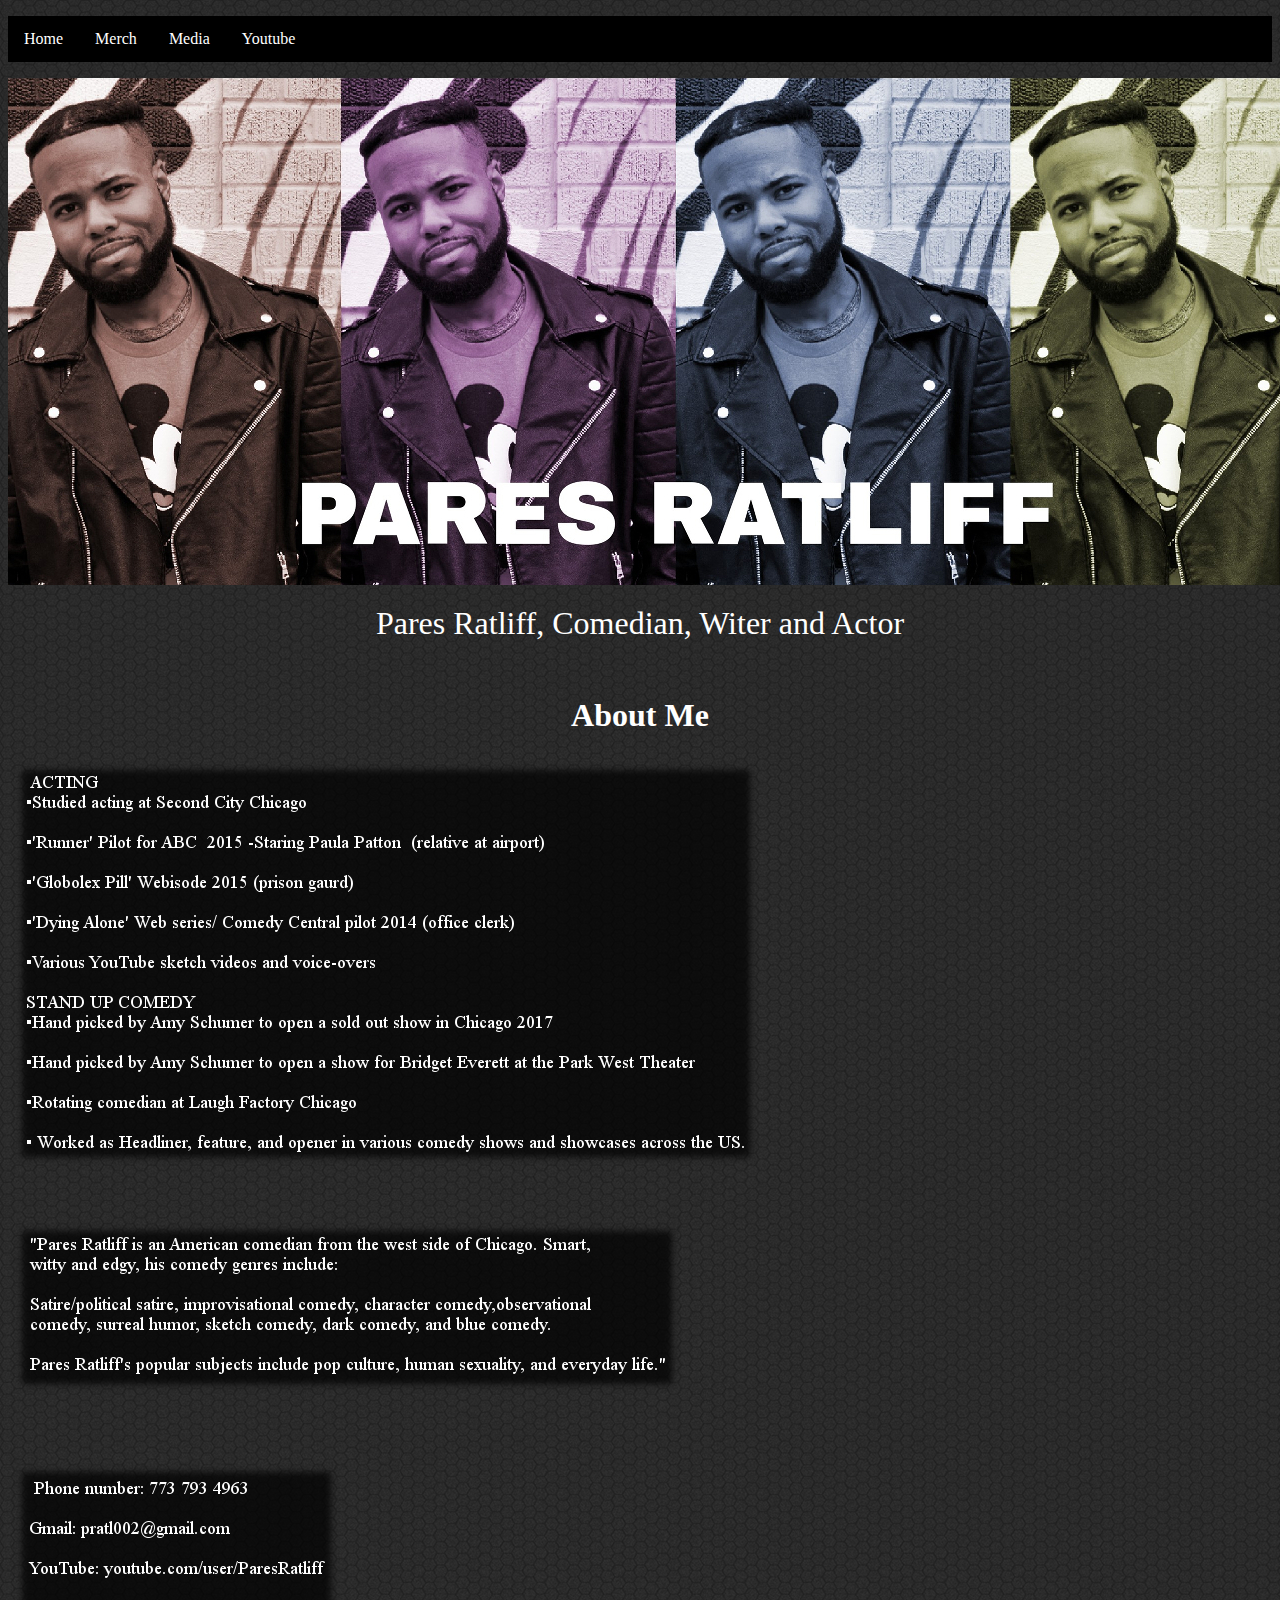
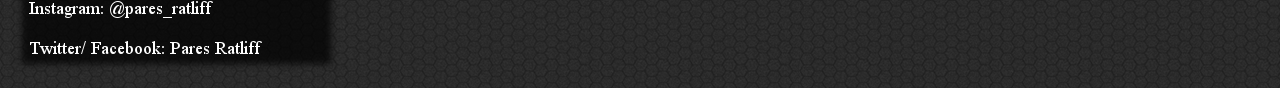
==== index.html @ dfd03e86 "Update index.html" ====
<!DOCTYPE html>
<html>
	<head>

		<title>Pares Ratliff, Comedian, Witer and Actor</title>
		<!-- link to main stylesheet -->
		<link rel="stylesheet" type="text/css" href="/css/main.css"	       
	</head>
	<style>
ul {
  list-style-type: none;
  margin: 60;
  padding: 0px;
  overflow: hidden;
  background-color: #000000;
}
li {
  float: left;
}
li a {
  display: block;
  color: white;
  text-align: center;
  padding: 14px 16px;
  text-decoration: none;
}
li a:hover {
  background-color: #111;
}
</style>
</head>
<body background="images/dark-honeycomb.png">

<ul>
  <li><a class="active" href="index.html">Home</a></li>
  <li><a href="#news">Merch</a></li>
  <li><a href="media.html">Media</a></li>	
  <li><a href="https://www.youtube.com/channel/UCjgaEJlsRzi5zllGM_giPkQ">Youtube</a></li>
 
 
</ul>	
	<body>
		<div class="container">
    		<div class="blurb">
			<div style="text-align: center"><img src="images/banner.jpg" width="1337" height="507" /></div>
			<center><p><font color="white"><font size="6" color="white">Pares Ratliff, Comedian, Witer and Actor</font></p></center>
        		<br/>
			<center><h1> <font color="white">About Me</font></h1>
				

<style>
* {
  box-sizing: border-box;
}
.column {
  float: left;
  width: 50%;
  padding: 5px;
}
/* Clearfix (clear floats) */
.row::after {
  content: "";
  clear: both;
  display: table;
}
</style>
	
<div class="row">
<div class="column">
<img src="images/about_contact.png" width="746" height="910" />
</div>
<div class="row">
<div class="column">
<iframe width="840" height="472" src="https://www.youtube.com/embed/G-ZRXzIPAu8" frameborder="0" allow="accelerometer; autoplay; encrypted-media; gyroscope; picture-in-picture" allowfullscreen></iframe>		
</div>	

			</ul>
	</body>
</html>
---- css/main.css ----

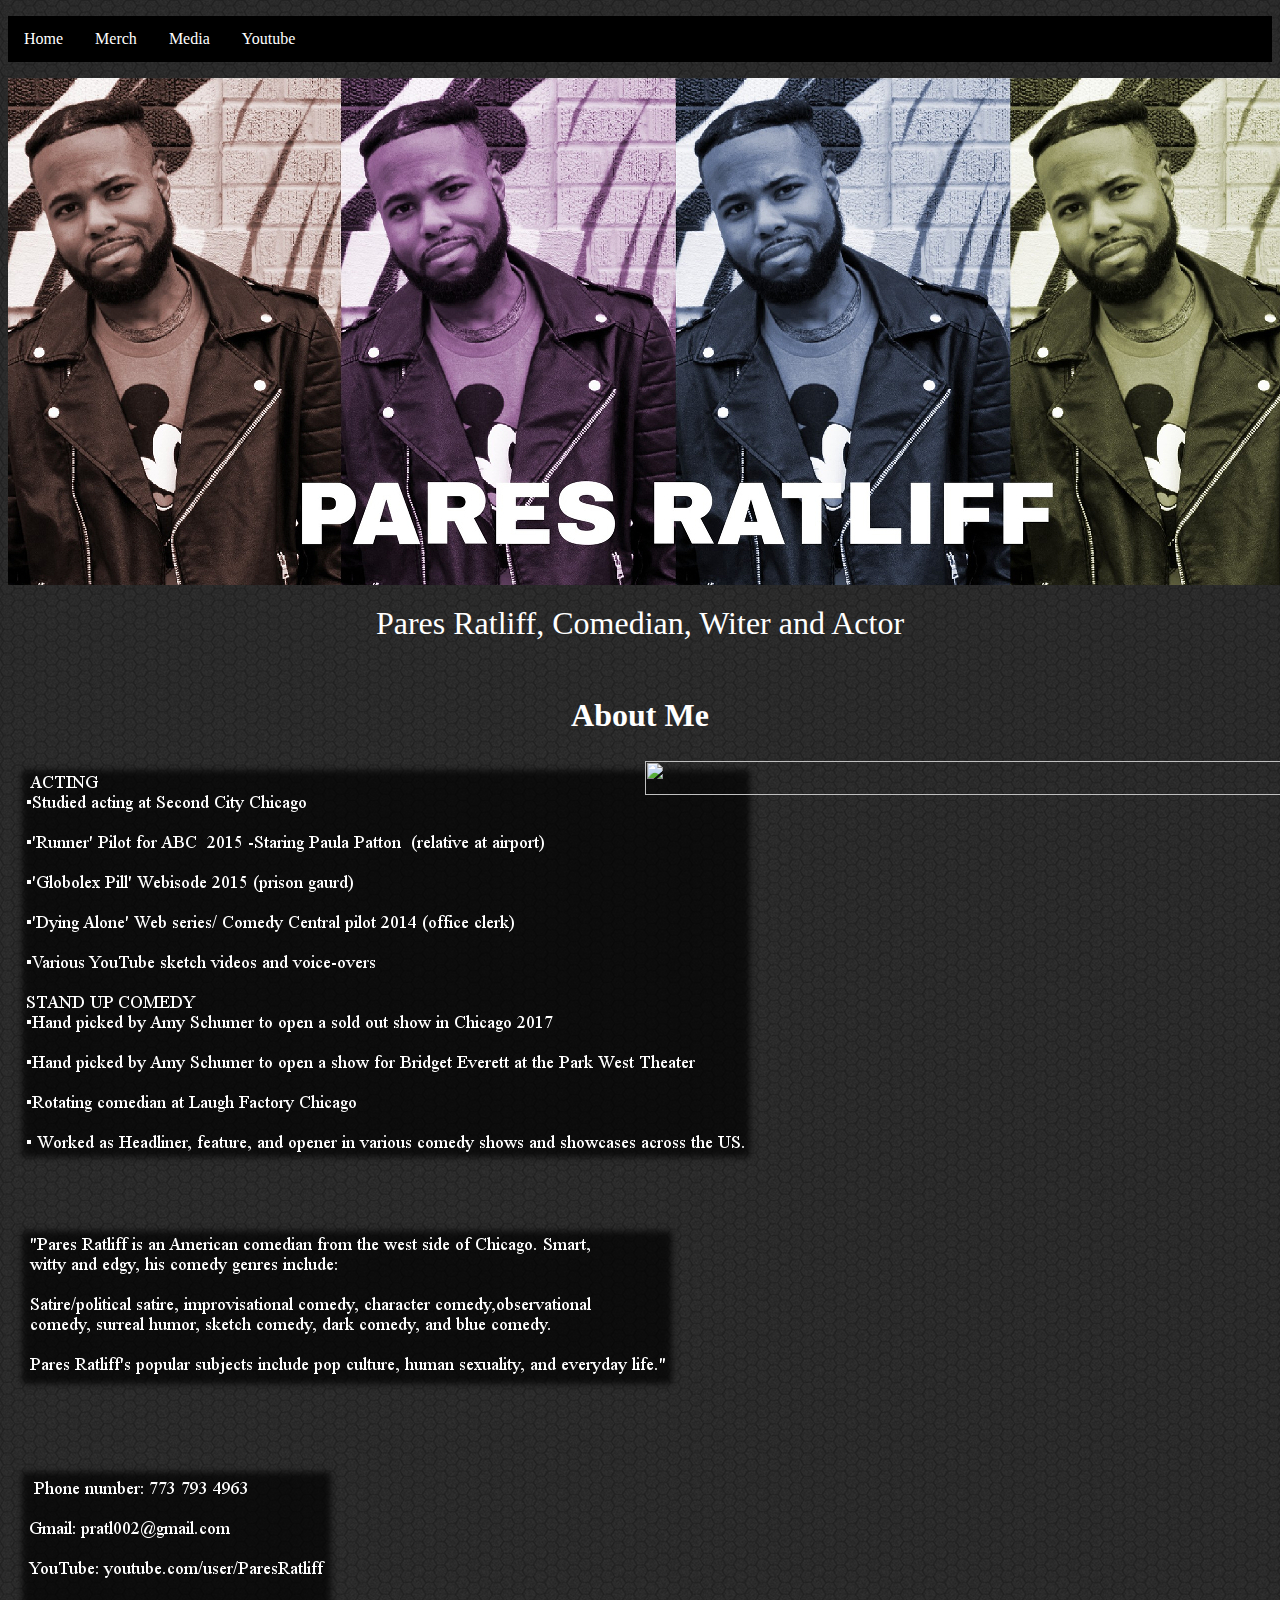
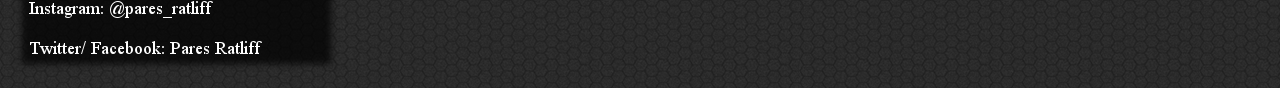
==== commit 67230b57: "Update index.html" ====
--- a/index.html
+++ b/index.html
@@ -71,6 +71,7 @@
 </div>
 <div class="row">
 <div class="column">
+<img src="images/amazon_special" width="834" height="34" />
 <iframe width="840" height="472" src="https://www.youtube.com/embed/G-ZRXzIPAu8" frameborder="0" allow="accelerometer; autoplay; encrypted-media; gyroscope; picture-in-picture" allowfullscreen></iframe>		
 </div>	
 
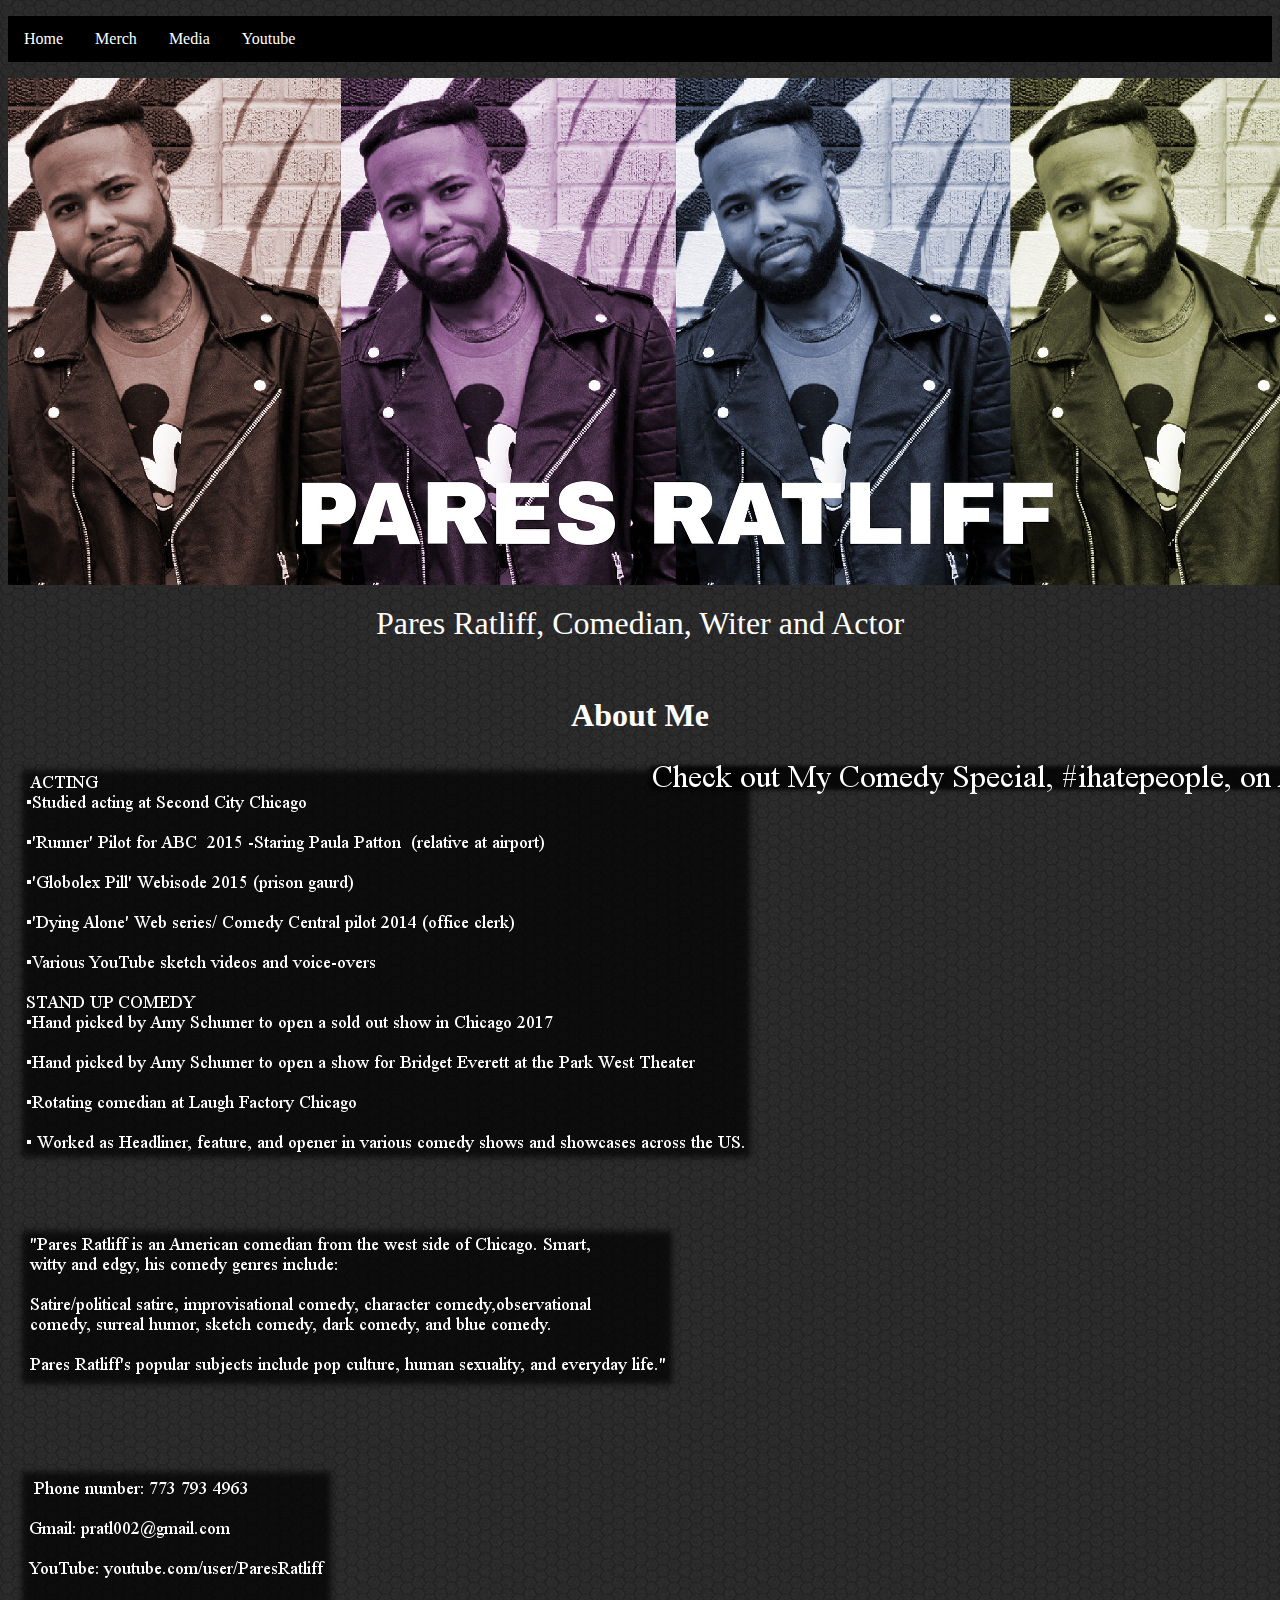
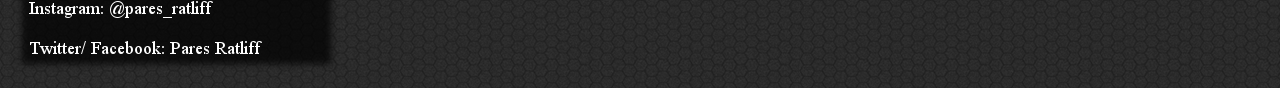
==== commit 3778ba26: "Update index.html" ====
--- a/index.html
+++ b/index.html
@@ -71,7 +71,7 @@
 </div>
 <div class="row">
 <div class="column">
-<img src="images/amazon_special" width="834" height="34" />
+<img src="images/amazon_special.png" width="834" height="34" />
 <iframe width="840" height="472" src="https://www.youtube.com/embed/G-ZRXzIPAu8" frameborder="0" allow="accelerometer; autoplay; encrypted-media; gyroscope; picture-in-picture" allowfullscreen></iframe>		
 </div>	
 
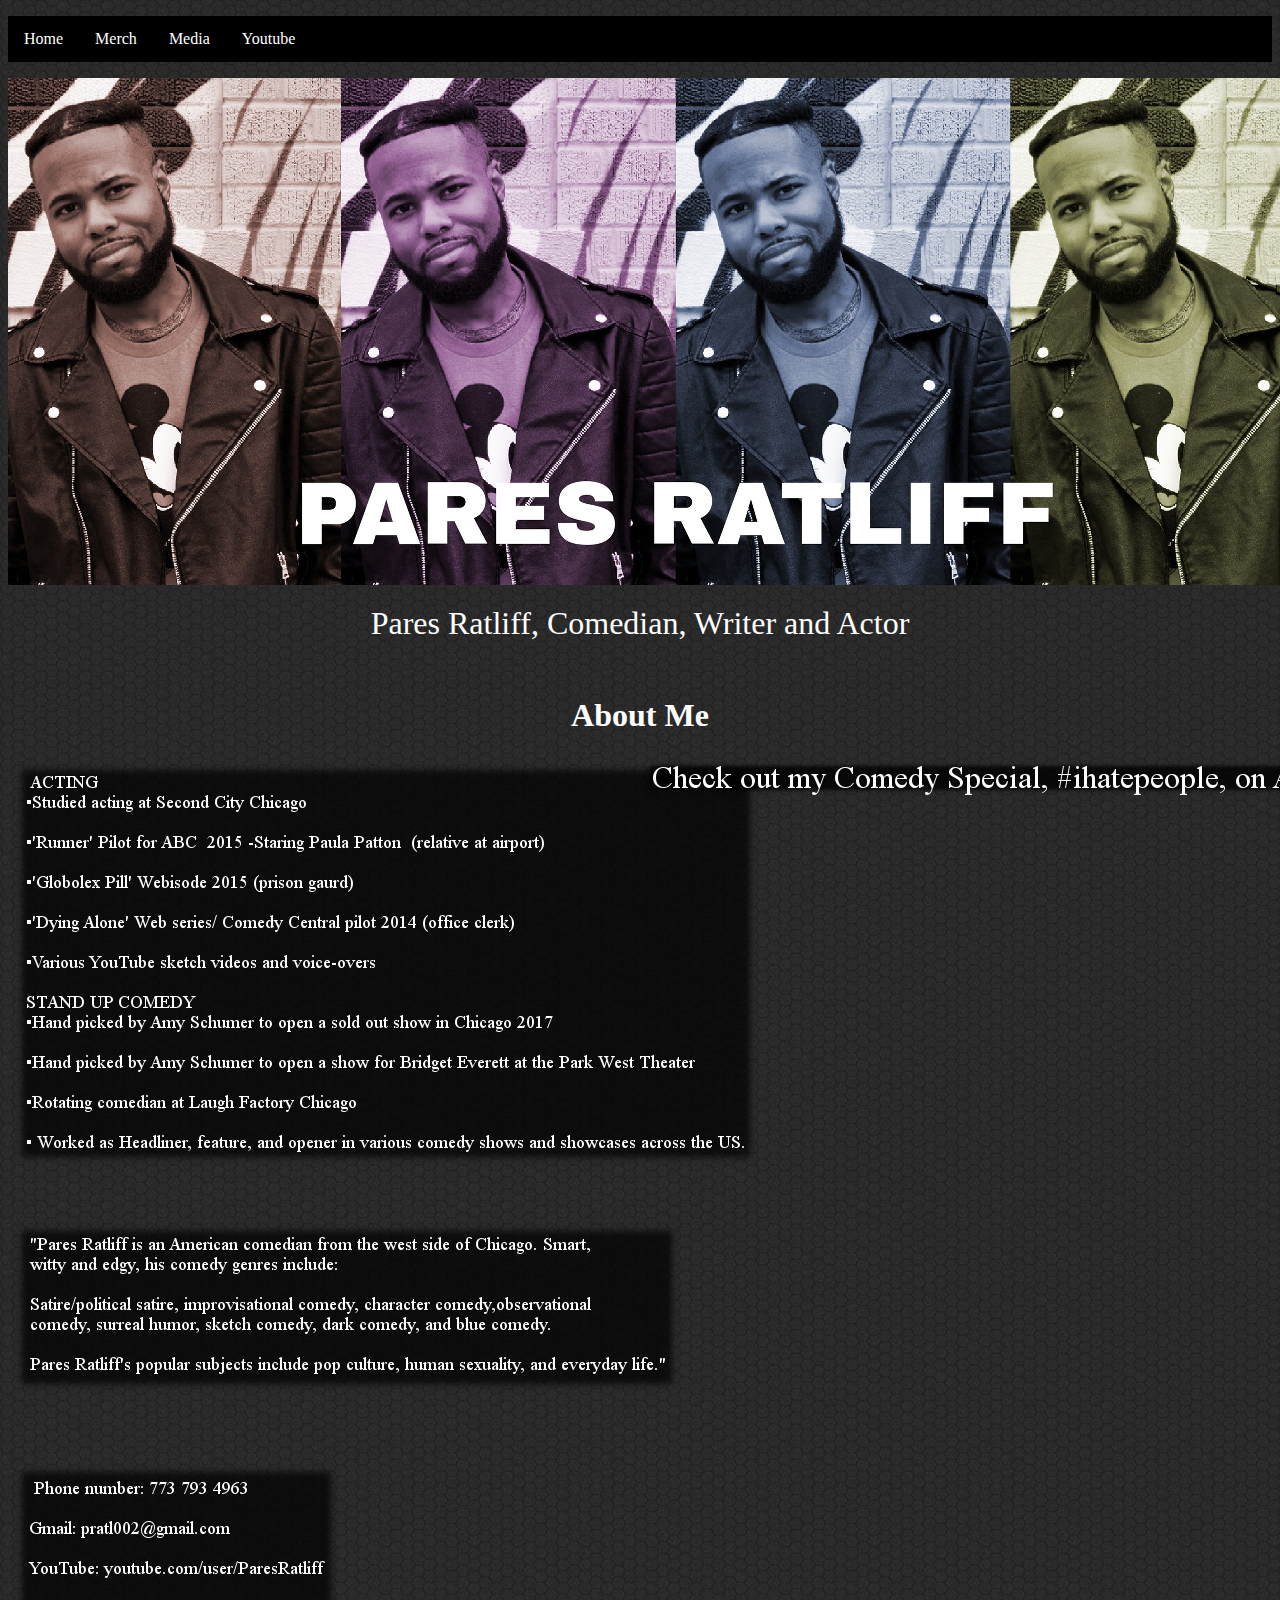
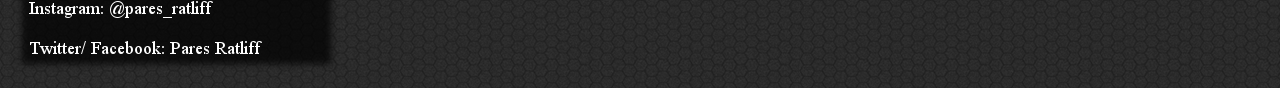
==== commit 4e05b8a9: "Update index.html" ====
--- a/index.html
+++ b/index.html
@@ -43,7 +43,7 @@
 		<div class="container">
     		<div class="blurb">
 			<div style="text-align: center"><img src="images/banner.jpg" width="1337" height="507" /></div>
-			<center><p><font color="white"><font size="6" color="white">Pares Ratliff, Comedian, Witer and Actor</font></p></center>
+			<center><p><font color="white"><font size="6" color="white">Pares Ratliff, Comedian, Writer and Actor</font></p></center>
         		<br/>
 			<center><h1> <font color="white">About Me</font></h1>
 				
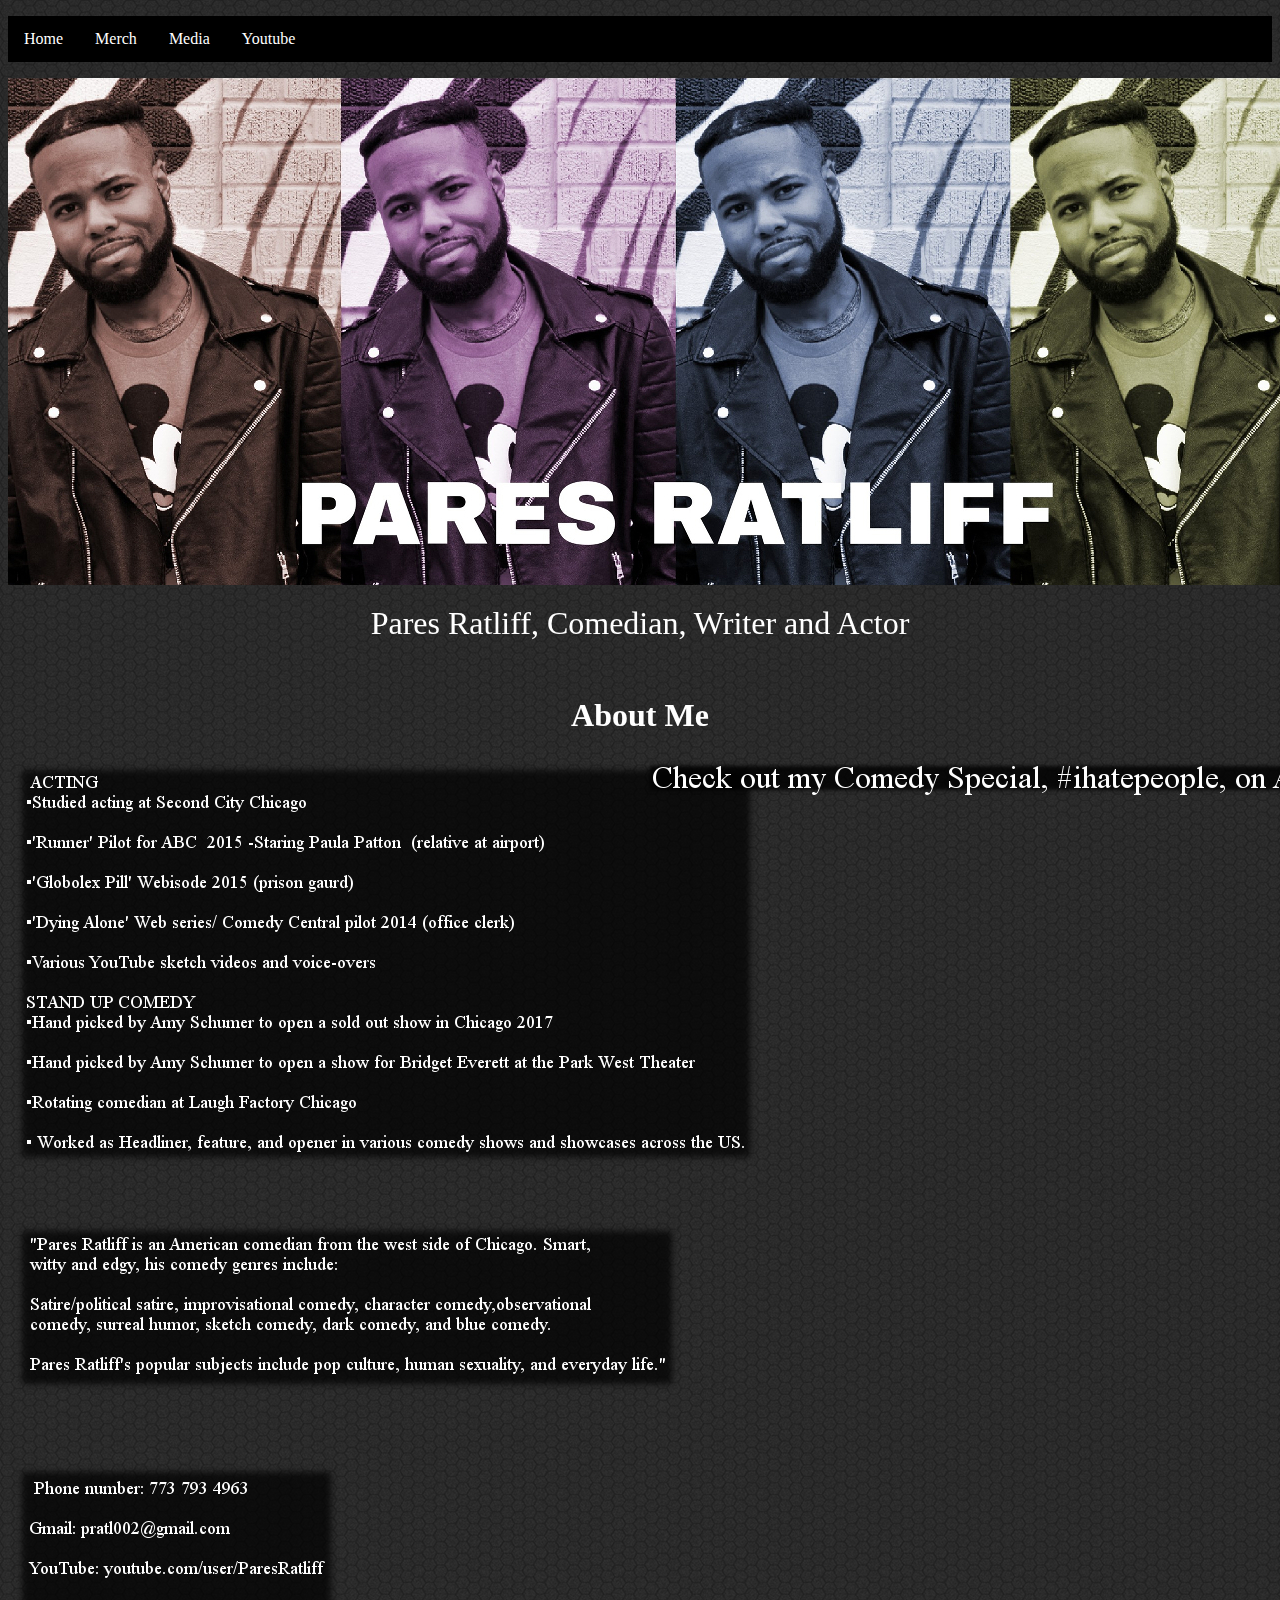
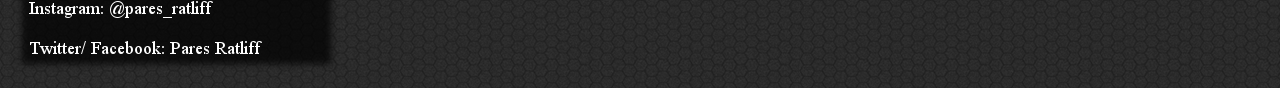
==== commit 31f134ca: "Update index.html" ====
--- a/index.html
+++ b/index.html
@@ -73,6 +73,7 @@
 <div class="column">
 <img src="images/amazon_special.png" width="834" height="34" />
 <iframe width="840" height="472" src="https://www.youtube.com/embed/G-ZRXzIPAu8" frameborder="0" allow="accelerometer; autoplay; encrypted-media; gyroscope; picture-in-picture" allowfullscreen></iframe>		
+<iframe width="560" height="315" src="https://www.youtube.com/embed/K1XrB199sNs" frameborder="0" allow="accelerometer; autoplay; encrypted-media; gyroscope; picture-in-picture" allowfullscreen></iframe>
 </div>	
 
 			</ul>
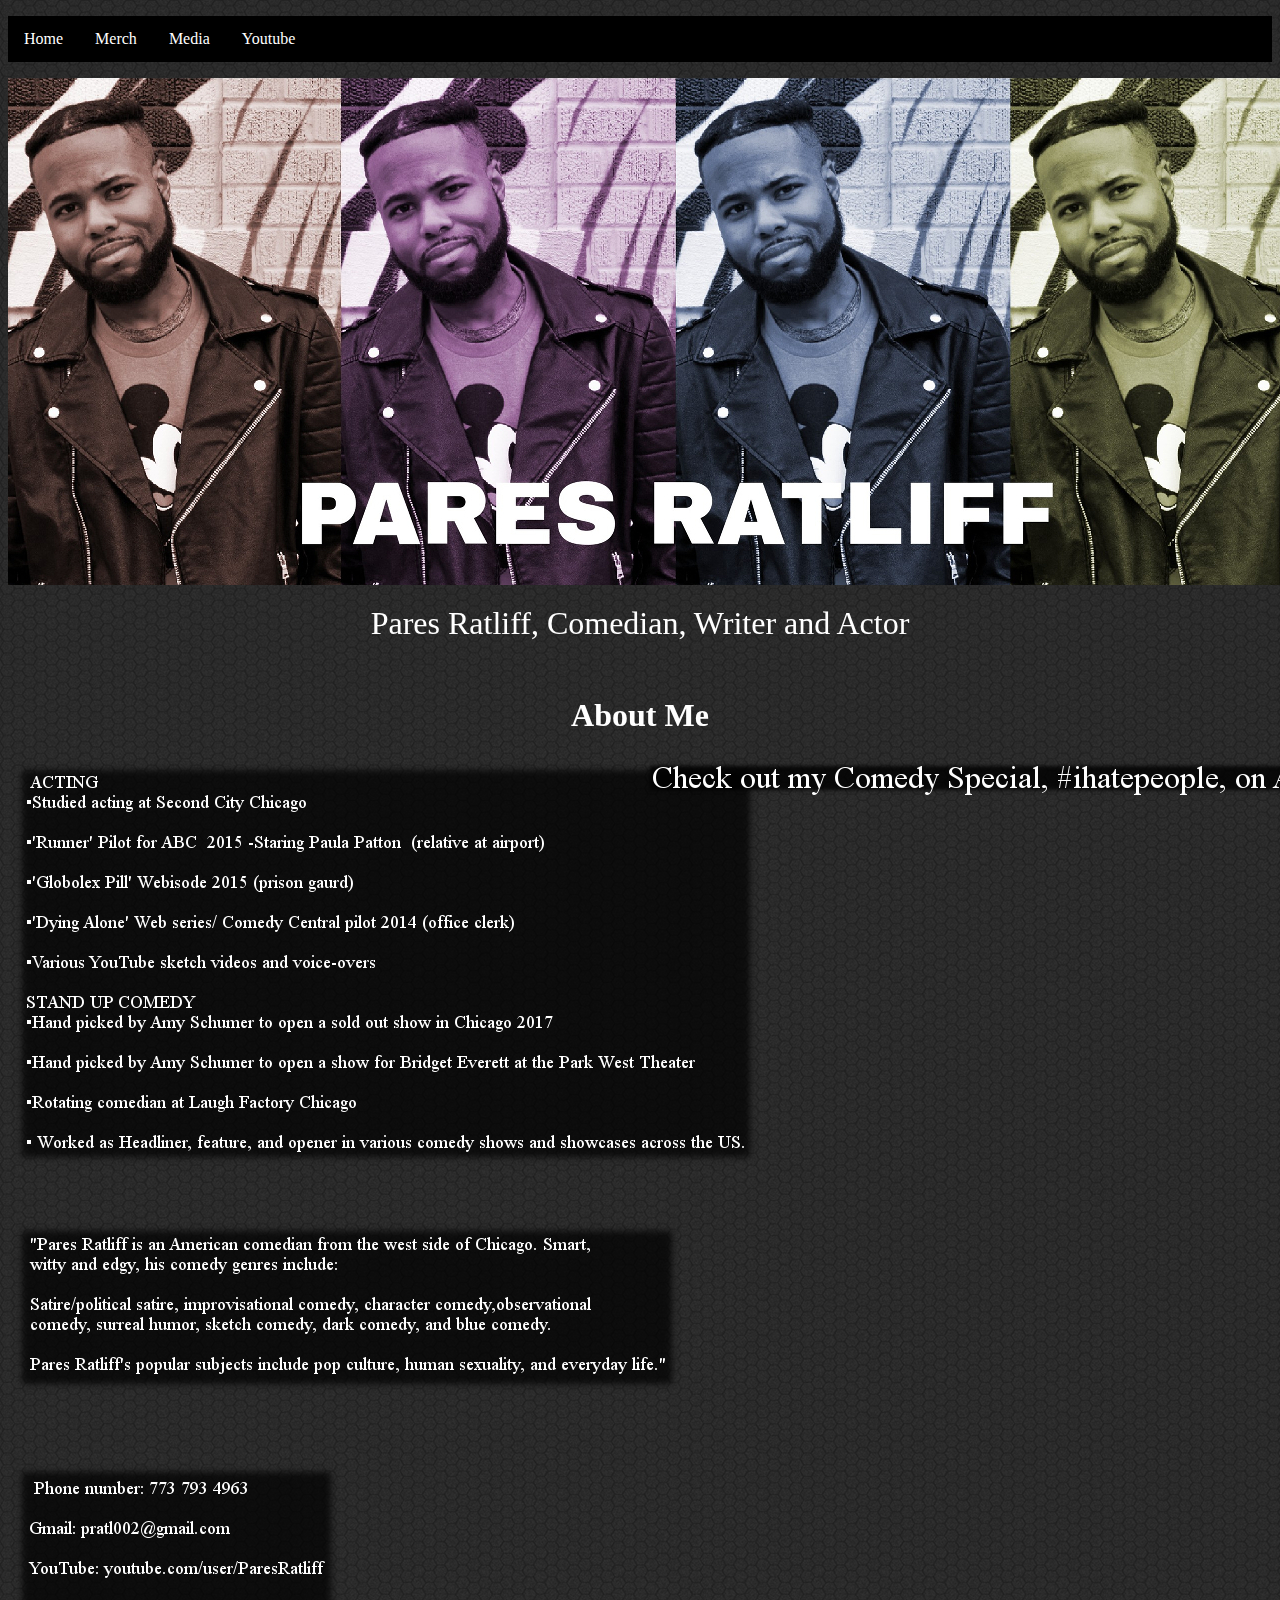
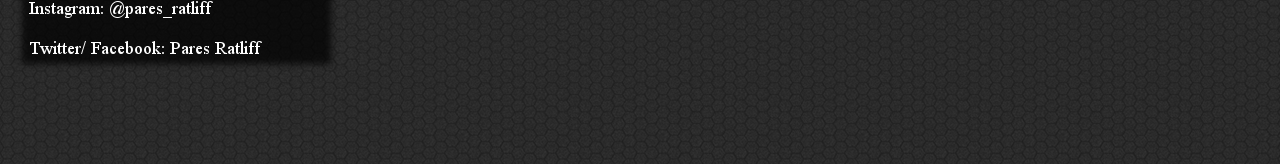
==== commit 18d9ebb6: "Update index.html" ====
--- a/index.html
+++ b/index.html
@@ -73,7 +73,7 @@
 <div class="column">
 <img src="images/amazon_special.png" width="834" height="34" />
 <iframe width="840" height="472" src="https://www.youtube.com/embed/G-ZRXzIPAu8" frameborder="0" allow="accelerometer; autoplay; encrypted-media; gyroscope; picture-in-picture" allowfullscreen></iframe>		
-<iframe width="560" height="315" src="https://www.youtube.com/embed/K1XrB199sNs" frameborder="0" allow="accelerometer; autoplay; encrypted-media; gyroscope; picture-in-picture" allowfullscreen></iframe>
+<iframe width="340" height="472" src="https://www.youtube.com/embed/K1XrB199sNs" frameborder="0" allow="accelerometer; autoplay; encrypted-media; gyroscope; picture-in-picture" allowfullscreen></iframe>
 </div>	
 
 			</ul>
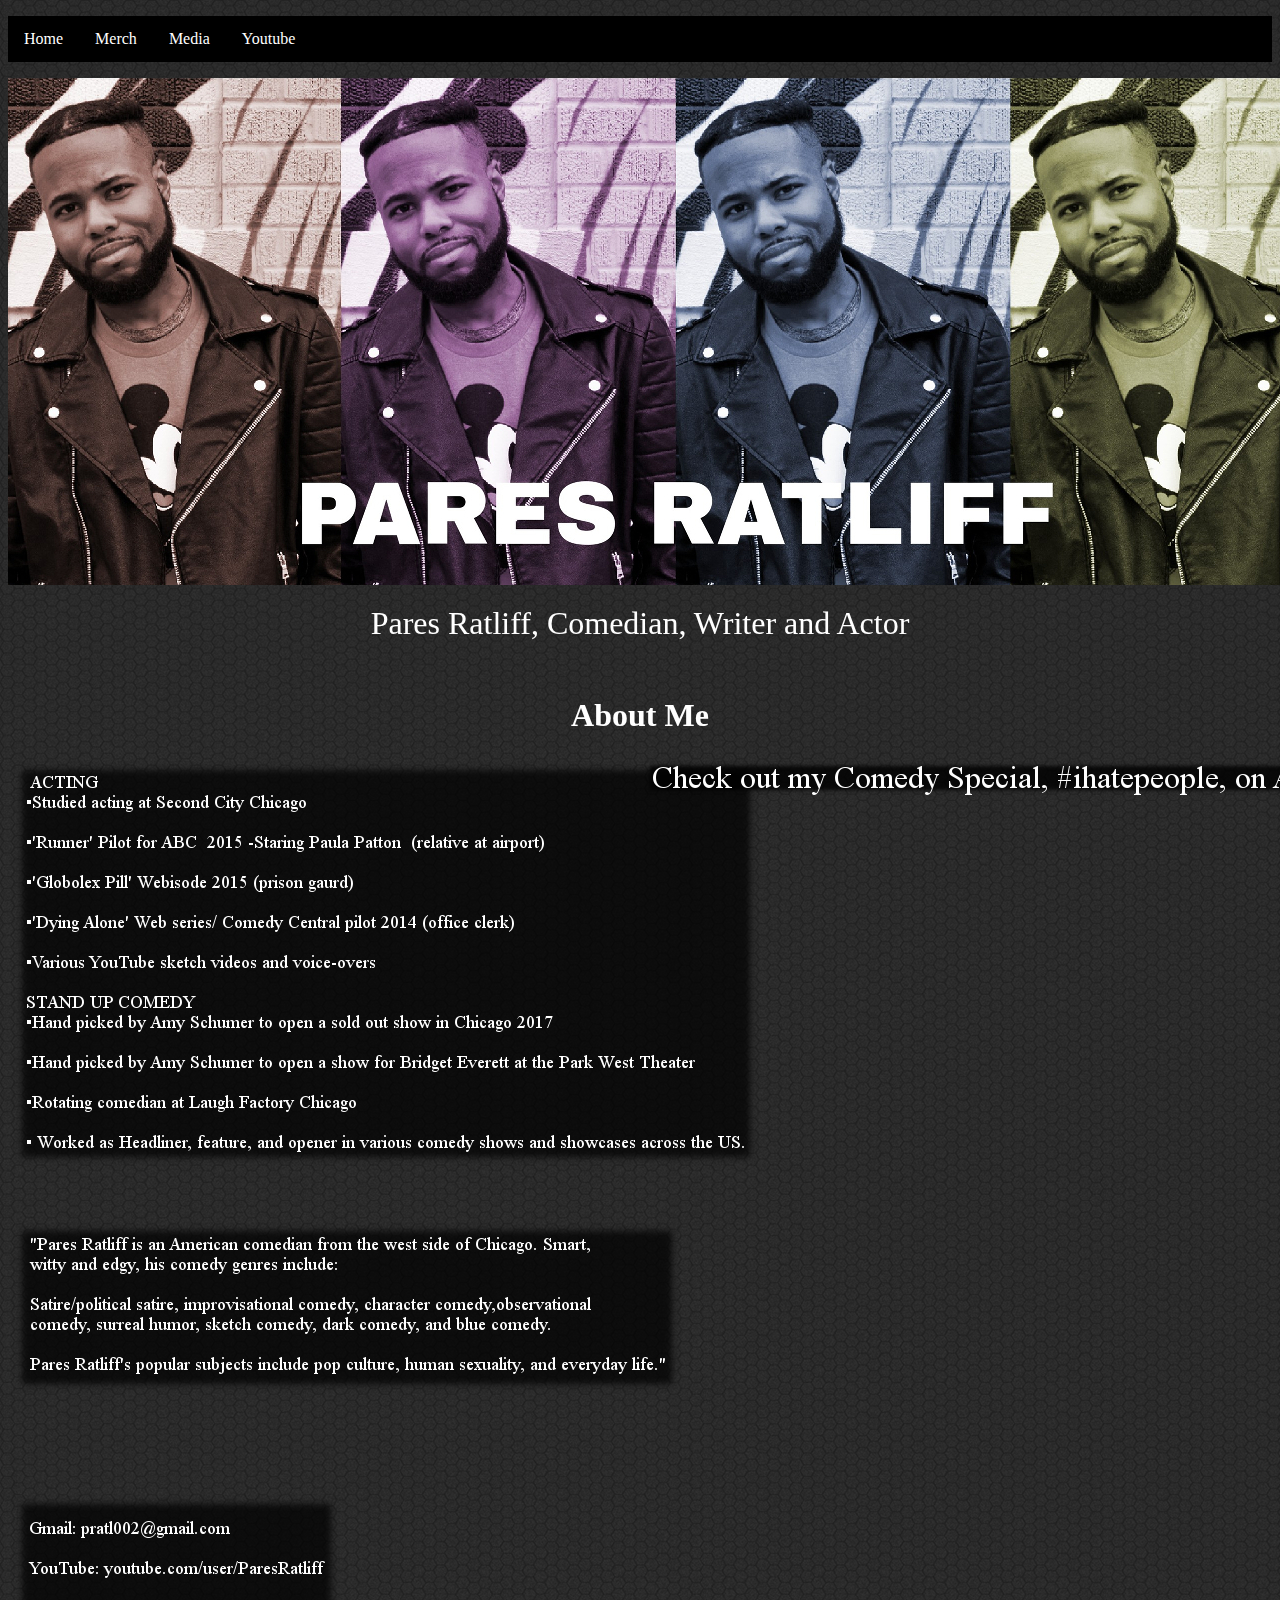
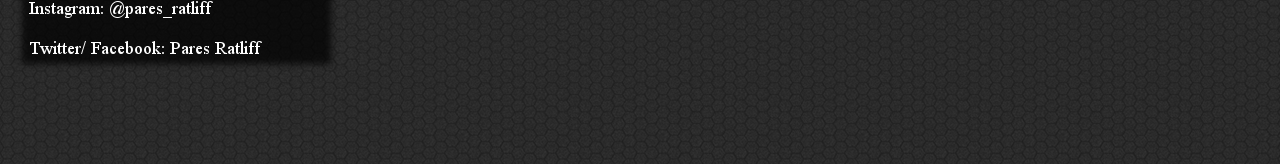
==== commit 20508fff: "Update index.html" ====
--- a/index.html
+++ b/index.html
@@ -33,7 +33,7 @@
 
 <ul>
   <li><a class="active" href="index.html">Home</a></li>
-  <li><a href="#news">Merch</a></li>
+  <li><a href="https://teespring.com/stores/pares-ratliff">Merch</a></li>
   <li><a href="media.html">Media</a></li>	
   <li><a href="https://www.youtube.com/channel/UCjgaEJlsRzi5zllGM_giPkQ">Youtube</a></li>
  
@@ -73,7 +73,7 @@
 <div class="column">
 <img src="images/amazon_special.png" width="834" height="34" />
 <iframe width="840" height="472" src="https://www.youtube.com/embed/G-ZRXzIPAu8" frameborder="0" allow="accelerometer; autoplay; encrypted-media; gyroscope; picture-in-picture" allowfullscreen></iframe>		
-<iframe width="340" height="472" src="https://www.youtube.com/embed/K1XrB199sNs" frameborder="0" allow="accelerometer; autoplay; encrypted-media; gyroscope; picture-in-picture" allowfullscreen></iframe>
+<iframe width="840" height="472" src="https://www.youtube.com/embed/K1XrB199sNs" frameborder="0" allow="accelerometer; autoplay; encrypted-media; gyroscope; picture-in-picture" allowfullscreen></iframe>
 </div>	
 
 			</ul>
